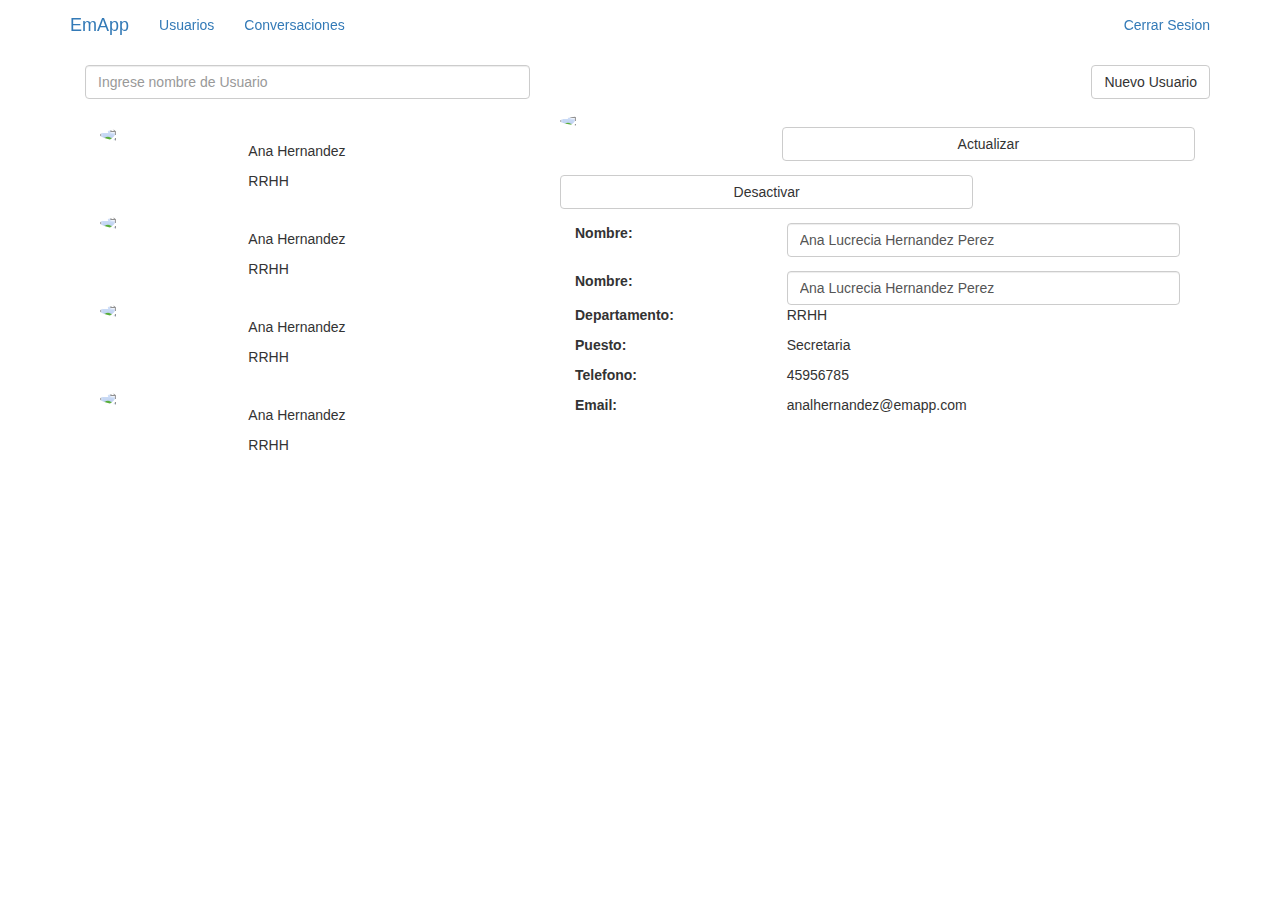
==== index.html @ 3bcb112f "EmApp Web" ====
<!DOCTYPE html>
  <html lang="en">
  <head>
    <meta charset="utf-8">
    <meta http-equiv="X-UA-Compatible" content="IE=edge">
    <meta name="viewport" content="width=device-width, initial-scale=1">
    <!-- The above 3 meta tags *must* come first in the head; any other head content must come *after* these tags -->
    <meta name="description" content="">
    <meta name="author" content="">
    <link rel="icon" href="../../favicon.ico">

    


    <title>Starter Template for Bootstrap</title>

    <!-- Bootstrap core CSS -->
    <link href="css/bootstrap.min.css" rel="stylesheet">
    <link href="css/main.css" rel="stylesheet">

    <!-- IE10 viewport hack for Surface/desktop Windows 8 bug -->
    <link href="css/ie10-viewport-bug-workaround.css" rel="stylesheet">

    <!-- Custom styles for this template -->
    <link href="starter-template.css" rel="stylesheet">

    <!-- Just for debugging purposes. Don't actually copy these 2 lines! -->
    <!--[if lt IE 9]><script src="../../assets/js/ie8-responsive-file-warning.js"></script><![endif]-->
    <script src="js/ie-emulation-modes-warning.js"></script>

    <!-- HTML5 shim and Respond.js for IE8 support of HTML5 elements and media queries -->
        <!--[if lt IE 9]>
          <script src="https://oss.maxcdn.com/html5shiv/3.7.3/html5shiv.min.js"></script>
          <script src="https://oss.maxcdn.com/respond/1.4.2/respond.min.js"></script>
        <![endif]-->
      </head>

      <body>

        <nav class="navbar navbar-light navbar-fixed-top text-light">
          <div class="container">
            <div class="navbar-header">
              <button type="button" class="navbar-toggle collapsed" data-toggle="collapse" data-target="#navbar" aria-expanded="false" aria-controls="navbar">
                <span class="sr-only">Toggle navigation</span>
                <span class="icon-bar"></span>
                <span class="icon-bar"></span>
                <span class="icon-bar"></span>
              </button>
              <a class="navbar-brand" href="#">EmApp</a>
            </div>
            <div id="navbar" class="navbar-collapse collapse">
              <ul class="nav navbar-nav">
                <li class="active"><a href="#">Usuarios</a></li>
                <li><a href="#about">Conversaciones</a></li>
              </ul>

              <ul class="nav navbar-nav navbar-right">
               <li><a href="#contact">Cerrar Sesion</a></li>
             </ul>
           </div><!--/.nav-collapse -->
         </div>
       </nav>

       <div class="container">
        <div class="col-md-5">        
         <div>
           <input type="text" class="form-control" placeholder="Ingrese nombre de Usuario">
         </div>

         <div class="col-md-12 pre-scrollable margin1">
           <div class="row margin1">
             <div class="col-md-4">
              <img src="http://wongbakerfaces.org/wp-content/uploads/2017/01/Rachel-Trobman.jpg" class=" img-circle img-responsive">
            </div>

            <div class="col-md-8 margin1">
              <p>Ana Hernandez</p>
              <p>RRHH</p>
            </div>
          </div>

          <div class="row margin1">
           <div class="col-md-4">
            <img src="http://wongbakerfaces.org/wp-content/uploads/2017/01/Rachel-Trobman.jpg" class=" img-circle img-responsive">
          </div>

          <div class="col-md-8 margin1">
            <p>Ana Hernandez</p>
            <p>RRHH</p>
          </div>
        </div>

        <div class="row margin1">
         <div class="col-md-4">
          <img src="http://wongbakerfaces.org/wp-content/uploads/2017/01/Rachel-Trobman.jpg" class=" img-circle img-responsive">
        </div>

        <div class="col-md-8 margin1">
          <p>Ana Hernandez</p>
          <p>RRHH</p>
        </div>
      </div>

      <div class="row margin1">
       <div class="col-md-4">
        <img src="http://wongbakerfaces.org/wp-content/uploads/2017/01/Rachel-Trobman.jpg" class=" img-circle img-responsive">
      </div>

      <div class="col-md-8 margin1">
        <p>Ana Hernandez</p>
        <p>RRHH</p>
      </div>
    </div>

    <div class="row margin1">
     <div class="col-md-4">
      <img src="http://wongbakerfaces.org/wp-content/uploads/2017/01/Rachel-Trobman.jpg" class=" img-circle img-responsive">
    </div>

    <div class="col-md-8 margin1">
      <p>Ana Hernandez</p>
      <p>RRHH</p>
    </div>
  </div>




  </div>
  </div>



  <div class="col-md-7">

    <div class="row">
      <input class="btn btn-default pull-right" type="button" value="Nuevo Usuario">
    </div>

    <div class="row margin1">

     <div class="col-md-4">
      <img src="http://wongbakerfaces.org/wp-content/uploads/2017/01/Rachel-Trobman.jpg" class=" img-circle img-responsive">
    </div>

    <div class="col-md-8 margin1">
      <input class="btn btn-default btn-block" type="button" value="Actualizar">
    </div>
    <div class="col-md-8 margin1">
      <input class="btn btn-default btn-block" type="button" value="Desactivar">
    </div>            
    </div>

    <div class= "margin1 aligned-row">
    
      <b class="col-md-4 vcenter">Nombre:</b>
      <div class="col-md-8">
       <input type="email" class="form-control " id="exampleInputEmail1" value="Ana Lucrecia Hernandez Perez">
     </div>
      
</div>

<div class= "margin1 aligned-row">
    
      <b class="col-md-4">Nombre:</b>
      <div class="col-md-8">
       <input type="email" class="form-control " id="exampleInputEmail1" value="Ana Lucrecia Hernandez Perez">
     </div>
      
</div>

    <b class="col-md-4">Departamento:</b>
    <p class="col-md-8 ">RRHH</p>

    <b class="col-md-4">Puesto:</b>
    <p class="col-md-8 ">Secretaria</p>

    <b class="col-md-4">Telefono:</b>
    <p class="col-md-8 ">45956785</p>

    <b class="col-md-4">Email:</b>
    <p class="col-md-8 ">analhernandez@emapp.com</p>

 


    
  </div>


  </div>

  </div><!-- /.container -->


        <!-- Bootstrap core JavaScript
          ================================================== -->
          <!-- Placed at the end of the document so the pages load faster -->
          <script src="https://ajax.googleapis.com/ajax/libs/jquery/1.12.4/jquery.min.js"></script>
          <script>window.jQuery || document.write('<script src="../../assets/js/vendor/jquery.min.js"><\/script>')</script>
          <script src="js/bootstrap.min.js"></script>
          <!-- IE10 viewport hack for Surface/desktop Windows 8 bug -->
          <script src="js/ie10-viewport-bug-workaround.js"></script>
        </body>
        </html>
---- css/main.css ----
body { 
    padding-top: 65px; 
}

.margin1{
	margin-top: 1em;
}

.aligned-row {
  display: flex;
  flex-flow: row wrap;
}

.vcenter {
     display: inline-block;
  vertical-align: middle;
}
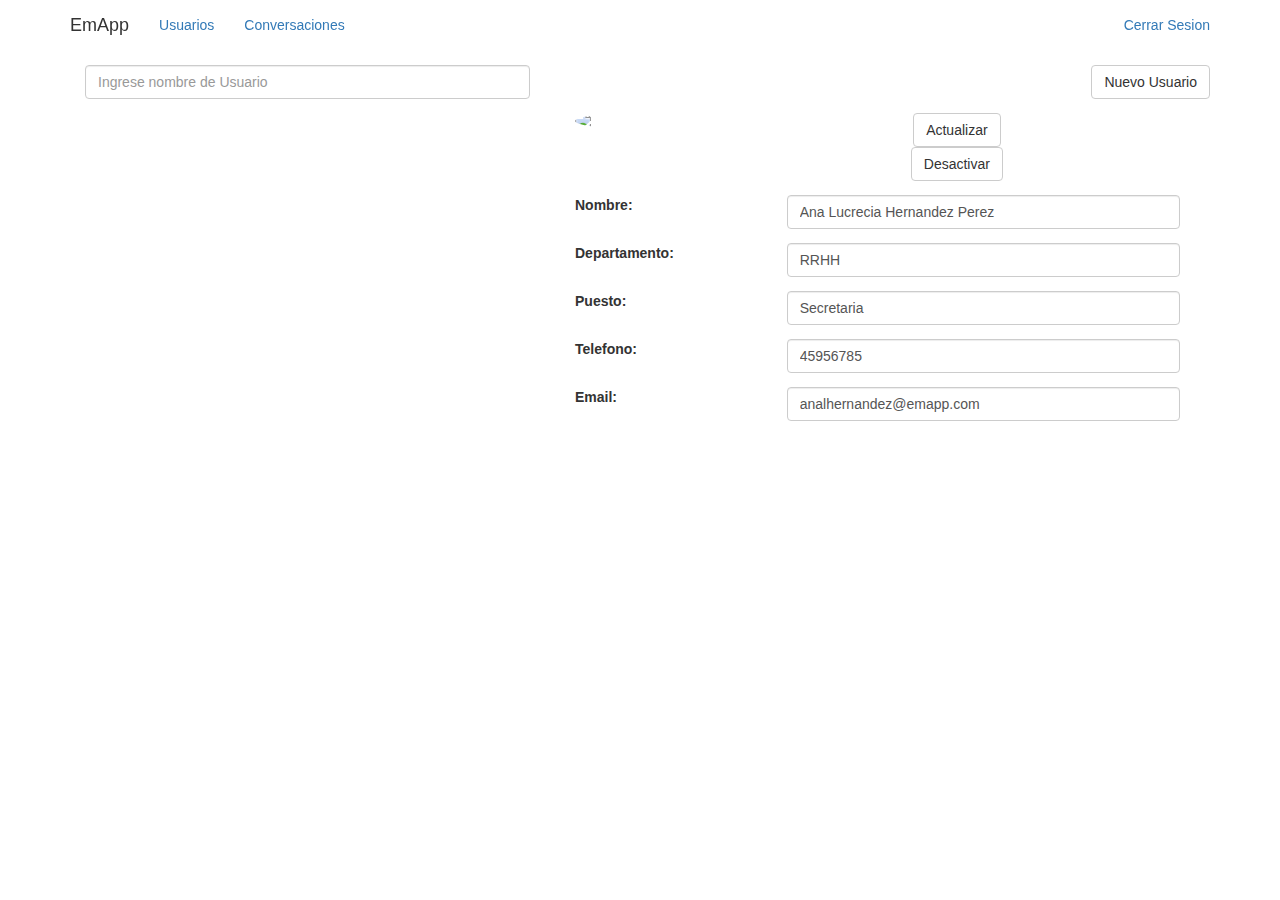
==== commit 2e63c1c3: "firebase" ====
--- a/index.html
+++ b/index.html
@@ -1,206 +1,188 @@
 
-  <!DOCTYPE html>
-  <html lang="en">
-  <head>
-    <meta charset="utf-8">
-    <meta http-equiv="X-UA-Compatible" content="IE=edge">
-    <meta name="viewport" content="width=device-width, initial-scale=1">
-    <!-- The above 3 meta tags *must* come first in the head; any other head content must come *after* these tags -->
-    <meta name="description" content="">
-    <meta name="author" content="">
-    <link rel="icon" href="../../favicon.ico">
-
-    
-
-
-    <title>Starter Template for Bootstrap</title>
-
-    <!-- Bootstrap core CSS -->
-    <link href="css/bootstrap.min.css" rel="stylesheet">
-    <link href="css/main.css" rel="stylesheet">
-
-    <!-- IE10 viewport hack for Surface/desktop Windows 8 bug -->
-    <link href="css/ie10-viewport-bug-workaround.css" rel="stylesheet">
-
-    <!-- Custom styles for this template -->
-    <link href="starter-template.css" rel="stylesheet">
-
-    <!-- Just for debugging purposes. Don't actually copy these 2 lines! -->
-    <!--[if lt IE 9]><script src="../../assets/js/ie8-responsive-file-warning.js"></script><![endif]-->
-    <script src="js/ie-emulation-modes-warning.js"></script>
-
-    <!-- HTML5 shim and Respond.js for IE8 support of HTML5 elements and media queries -->
-        <!--[if lt IE 9]>
-          <script src="https://oss.maxcdn.com/html5shiv/3.7.3/html5shiv.min.js"></script>
-          <script src="https://oss.maxcdn.com/respond/1.4.2/respond.min.js"></script>
-        <![endif]-->
-      </head>
-
-      <body>
-
-        <nav class="navbar navbar-light navbar-fixed-top text-light">
-          <div class="container">
-            <div class="navbar-header">
-              <button type="button" class="navbar-toggle collapsed" data-toggle="collapse" data-target="#navbar" aria-expanded="false" aria-controls="navbar">
-                <span class="sr-only">Toggle navigation</span>
-                <span class="icon-bar"></span>
-                <span class="icon-bar"></span>
-                <span class="icon-bar"></span>
-              </button>
-              <a class="navbar-brand" href="#">EmApp</a>
-            </div>
-            <div id="navbar" class="navbar-collapse collapse">
-              <ul class="nav navbar-nav">
-                <li class="active"><a href="#">Usuarios</a></li>
-                <li><a href="#about">Conversaciones</a></li>
-              </ul>
-
-              <ul class="nav navbar-nav navbar-right">
-               <li><a href="#contact">Cerrar Sesion</a></li>
-             </ul>
-           </div><!--/.nav-collapse -->
-         </div>
-       </nav>
-
-       <div class="container">
-        <div class="col-md-5">        
-         <div>
-           <input type="text" class="form-control" placeholder="Ingrese nombre de Usuario">
-         </div>
-
-         <div class="col-md-12 pre-scrollable margin1">
-           <div class="row margin1">
-             <div class="col-md-4">
-              <img src="http://wongbakerfaces.org/wp-content/uploads/2017/01/Rachel-Trobman.jpg" class=" img-circle img-responsive">
-            </div>
-
-            <div class="col-md-8 margin1">
-              <p>Ana Hernandez</p>
-              <p>RRHH</p>
-            </div>
-          </div>
-
-          <div class="row margin1">
-           <div class="col-md-4">
-            <img src="http://wongbakerfaces.org/wp-content/uploads/2017/01/Rachel-Trobman.jpg" class=" img-circle img-responsive">
-          </div>
-
-          <div class="col-md-8 margin1">
-            <p>Ana Hernandez</p>
-            <p>RRHH</p>
-          </div>
-        </div>
-
-        <div class="row margin1">
-         <div class="col-md-4">
-          <img src="http://wongbakerfaces.org/wp-content/uploads/2017/01/Rachel-Trobman.jpg" class=" img-circle img-responsive">
-        </div>
-
-        <div class="col-md-8 margin1">
-          <p>Ana Hernandez</p>
-          <p>RRHH</p>
-        </div>
-      </div>
-
-      <div class="row margin1">
-       <div class="col-md-4">
-        <img src="http://wongbakerfaces.org/wp-content/uploads/2017/01/Rachel-Trobman.jpg" class=" img-circle img-responsive">
-      </div>
-
-      <div class="col-md-8 margin1">
-        <p>Ana Hernandez</p>
-        <p>RRHH</p>
-      </div>
-    </div>
-
-    <div class="row margin1">
-     <div class="col-md-4">
-      <img src="http://wongbakerfaces.org/wp-content/uploads/2017/01/Rachel-Trobman.jpg" class=" img-circle img-responsive">
-    </div>
-
-    <div class="col-md-8 margin1">
-      <p>Ana Hernandez</p>
-      <p>RRHH</p>
-    </div>
-  </div>
+<!DOCTYPE html>
+<html lang="en">
+<head>
+  <meta charset="utf-8">
+  <meta http-equiv="X-UA-Compatible" content="IE=edge">
+  <meta name="viewport" content="width=device-width, initial-scale=1">
+  <!-- The above 3 meta tags *must* come first in the head; any other head content must come *after* these tags -->
+  <meta name="description" content="">
+  <meta name="author" content="">
+  <link rel="icon" href="../../favicon.ico">
 
 
 
 
+  <title>Starter Template for Bootstrap</title>
+
+  <!-- Bootstrap core CSS -->
+  <link href="css/bootstrap.min.css" rel="stylesheet">
+  <link href="css/main.css" rel="stylesheet">
+
+  <!-- IE10 viewport hack for Surface/desktop Windows 8 bug -->
+  <link href="css/ie10-viewport-bug-workaround.css" rel="stylesheet">
+
+  <!-- Custom styles for this template -->
+  <link href="starter-template.css" rel="stylesheet">
+
+  <!-- Just for debugging purposes. Don't actually copy these 2 lines! -->
+  <!--[if lt IE 9]><script src="../../assets/js/ie8-responsive-file-warning.js"></script><![endif]-->
+  <script src="js/ie-emulation-modes-warning.js"></script>
+  <script src="https://www.gstatic.com/firebasejs/4.5.0/firebase.js"></script>
+
+
+  <!-- HTML5 shim and Respond.js for IE8 support of HTML5 elements and media queries -->
+          <!--[if lt IE 9]>
+            <script src="https://oss.maxcdn.com/html5shiv/3.7.3/html5shiv.min.js"></script>
+            <script src="https://oss.maxcdn.com/respond/1.4.2/respond.min.js"></script>
+          <![endif]-->
+        </head>
+
+        <body>
+
+          <nav class="navbar navbar-light navbar-fixed-top navblue">
+            <div class="container">
+              <div class="navbar-header">
+                <button type="button" class="navbar-toggle collapsed" data-toggle="collapse" data-target="#navbar" aria-expanded="false" aria-controls="navbar">
+                  <span class="sr-only">Toggle navigation</span>
+                  <span class="icon-bar"></span>
+                  <span class="icon-bar"></span>
+                  <span class="icon-bar"></span>
+                </button>
+                <div class="navbar-brand navwhite" href="#">EmApp</div>
+              </div>
+              <div id="navbar" class="navbar-collapse collapse">
+                <ul class="nav navbar-nav">
+                  <li class="active"><a class="navwhite" href="#">Usuarios</a></li>
+                  <li><a class="navwhite" href="conversaciones.html">Conversaciones</a></li>
+                </ul>
+
+                <ul class="nav navbar-nav navbar-right">
+                 <li><a class="navwhite" href="#contact">Cerrar Sesion</a></li>
+               </ul>
+             </div><!--/.nav-collapse -->
+           </div>
+         </nav>
+
+         <div class="container bggray">
+          <div class="col-md-5">        
+           <div>
+             <input type="text" class="form-control" placeholder="Ingrese nombre de Usuario">
+           </div>
+
+<div id="usuarios" class="col-md-12 pre-scrollable margin1">
+           
+             <!-- ejemplo de container
+             <div class="row margin1 aligned-row">
+               <div class="col-md-4">
+                <img src="http://wongbakerfaces.org/wp-content/uploads/2017/01/Rachel-Trobman.jpg" class=" img-circle img-responsive">
+              </div>
+
+              <div class="vcenter">
+                <div class="col-md-12"><h4>Ana Hernandez</h4><p>RRHH</p></div> 
+              </div>
+
+            </div>
+-->
+            
+
+
   </div>
-  </div>
+</div>
 
 
 
-  <div class="col-md-7">
+<div class="col-md-7">
 
-    <div class="row">
-      <input class="btn btn-default pull-right" type="button" value="Nuevo Usuario">
-    </div>
+  <div class="row">
+    <a href="nuevo_usuario.html"><input class="btn btn-default pull-right" type="button" value="Nuevo Usuario"></a>
+  </div>
 
-    <div class="row margin1">
+  <div class="margin1 aligned-row">
 
-     <div class="col-md-4">
-      <img src="http://wongbakerfaces.org/wp-content/uploads/2017/01/Rachel-Trobman.jpg" class=" img-circle img-responsive">
-    </div>
+   <div class="col-md-3">
+    <img src="http://wongbakerfaces.org/wp-content/uploads/2017/01/Rachel-Trobman.jpg" class=" img-circle img-responsive">
+  </div>
 
-    <div class="col-md-8 margin1">
-      <input class="btn btn-default btn-block" type="button" value="Actualizar">
-    </div>
-    <div class="col-md-8 margin1">
-      <input class="btn btn-default btn-block" type="button" value="Desactivar">
-    </div>            
-    </div>
+  <div class="col-md-9 vcenter">
+    <input class="btn btn-default center-block" type="button" value="Actualizar">
+    <input class="btn btn-default center-block" type="button" value="Desactivar">
+  </div>
+    
+  </div>            
+  
 
-    <div class= "margin1 aligned-row">
-    
-      <b class="col-md-4 vcenter">Nombre:</b>
-      <div class="col-md-8">
-       <input type="email" class="form-control " id="exampleInputEmail1" value="Ana Lucrecia Hernandez Perez">
-     </div>
-      
+<div class= "margin1 aligned-row">
+
+  <b class="col-md-4 vcenter">Nombre:</b>
+  <div class="col-md-8">
+   <input type="text" class="form-control " id="exampleInputEmail1" value="Ana Lucrecia Hernandez Perez">
+ </div>
+
 </div>
 
 <div class= "margin1 aligned-row">
-    
-      <b class="col-md-4">Nombre:</b>
-      <div class="col-md-8">
-       <input type="email" class="form-control " id="exampleInputEmail1" value="Ana Lucrecia Hernandez Perez">
-     </div>
-      
+  
+  <b class="col-md-4 vcenter">Departamento:</b>
+  <div class="col-md-8">
+   <input type="text" class="form-control " id="exampleInputEmail1" value="RRHH">
+ </div>
+ 
 </div>
 
-    <b class="col-md-4">Departamento:</b>
-    <p class="col-md-8 ">RRHH</p>
+<div class= "margin1 aligned-row">
+  
+  <b class="col-md-4 vcenter">Puesto:</b>
+  <div class="col-md-8">
+   <input type="text" class="form-control " id="exampleInputEmail1" value="Secretaria">
+ </div>
+ 
+</div>
 
-    <b class="col-md-4">Puesto:</b>
-    <p class="col-md-8 ">Secretaria</p>
+<div class= "margin1 aligned-row">
+  
+  <b class="col-md-4 vcenter">Telefono:</b>
+  <div class="col-md-8">
+   <input type="phone" class="form-control " id="exampleInputEmail1" value="45956785">
+ </div>
+ 
+</div>
 
-    <b class="col-md-4">Telefono:</b>
-    <p class="col-md-8 ">45956785</p>
-
-    <b class="col-md-4">Email:</b>
-    <p class="col-md-8 ">analhernandez@emapp.com</p>
-
+<div class= "margin1 aligned-row">
+  
+  <b class="col-md-4 vcenter">Email:</b>
+  <div class="col-md-8">
+   <input type="email" class="form-control " id="exampleInputEmail1" value="analhernandez@emapp.com">
+ </div>
  
+</div>
 
 
-    
-  </div>
 
 
-  </div>
-
-  </div><!-- /.container -->
 
 
-        <!-- Bootstrap core JavaScript
-          ================================================== -->
-          <!-- Placed at the end of the document so the pages load faster -->
-          <script src="https://ajax.googleapis.com/ajax/libs/jquery/1.12.4/jquery.min.js"></script>
-          <script>window.jQuery || document.write('<script src="../../assets/js/vendor/jquery.min.js"><\/script>')</script>
-          <script src="js/bootstrap.min.js"></script>
-          <!-- IE10 viewport hack for Surface/desktop Windows 8 bug -->
-          <script src="js/ie10-viewport-bug-workaround.js"></script>
-        </body>
-        </html>
+
+
+
+
+
+</div>
+
+
+</div>
+
+</div><!-- /.container -->
+
+
+          <!-- Bootstrap core JavaScript
+            ================================================== -->
+            <!-- Placed at the end of the document so the pages load faster -->
+            <script src="js/firebase_connect.js"></script>
+            <script src="https://ajax.googleapis.com/ajax/libs/jquery/1.12.4/jquery.min.js"></script>
+            <script>window.jQuery || document.write('<script src="../../assets/js/vendor/jquery.min.js"><\/script>')</script>
+            <script src="js/bootstrap.min.js"></script>
+            <!-- IE10 viewport hack for Surface/desktop Windows 8 bug -->
+            <script src="js/ie10-viewport-bug-workaround.js"></script>
+          </body>
+          </html>
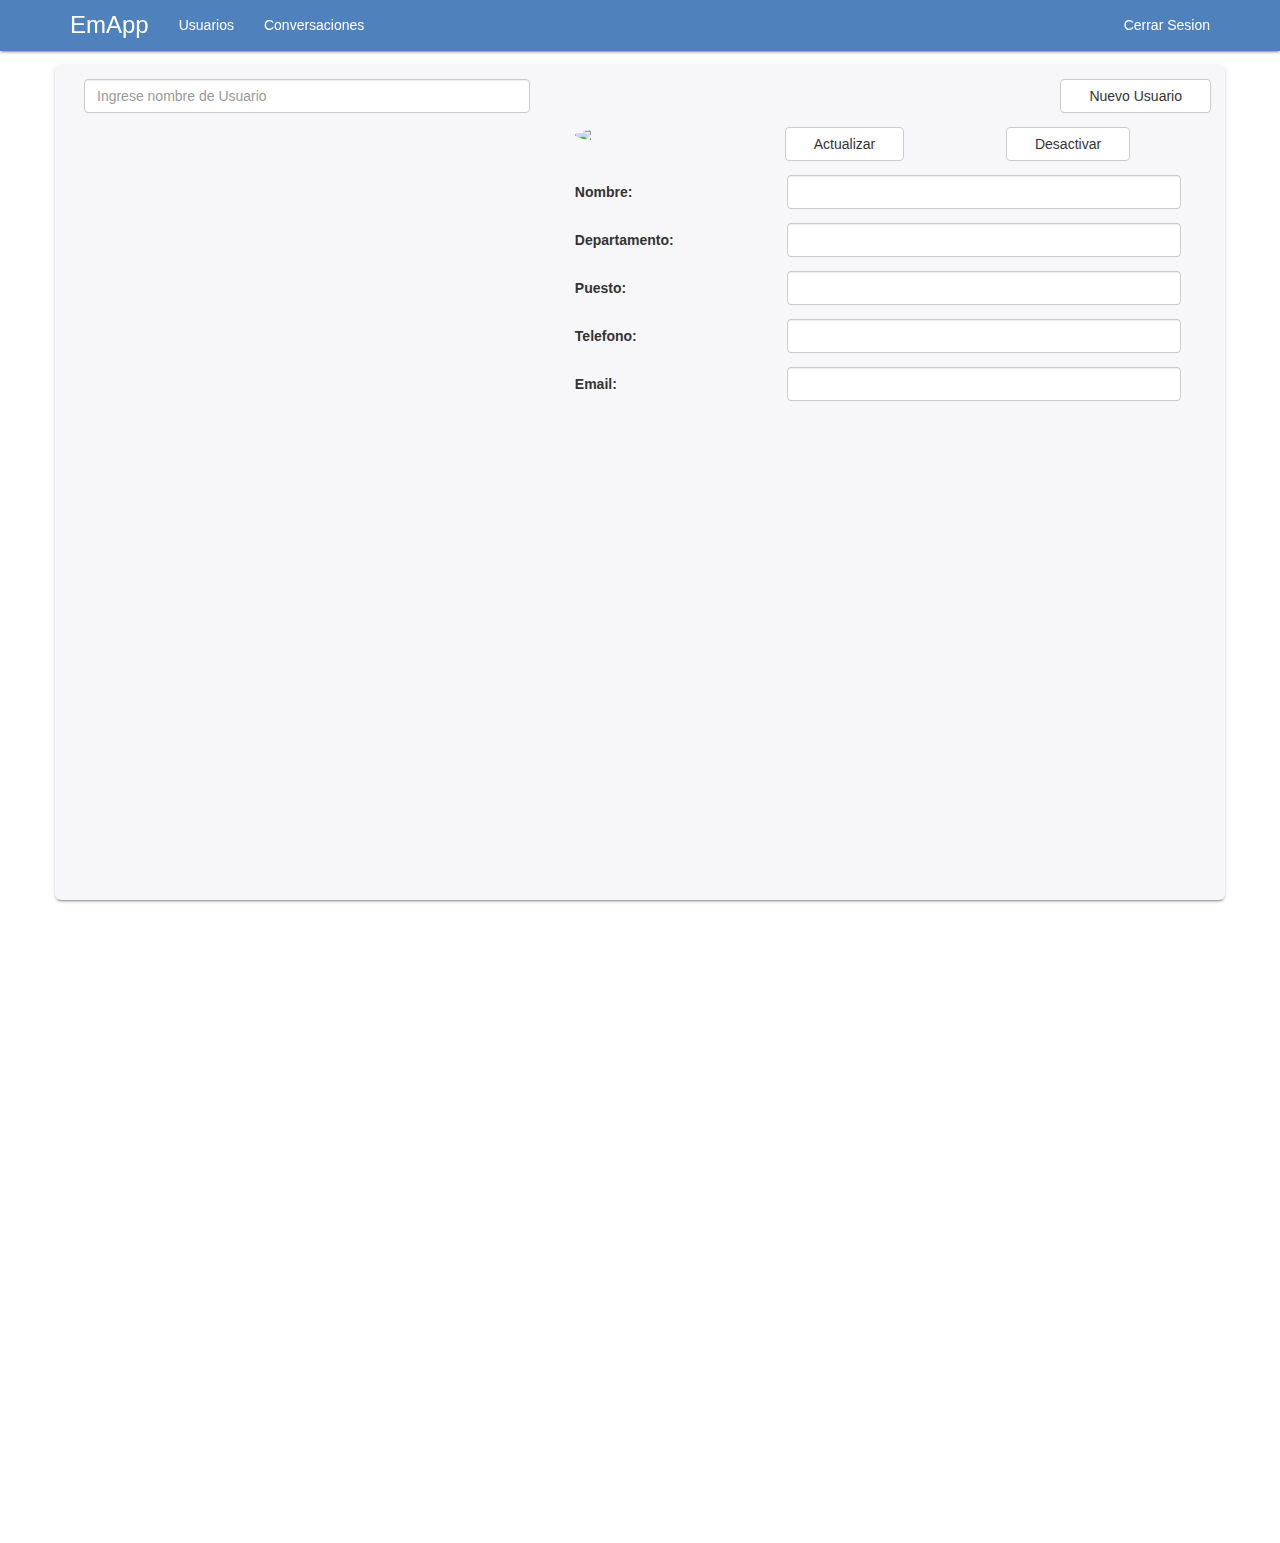
==== commit 4e55fcff: "commit" ====
--- a/index.html
+++ b/index.html
@@ -29,6 +29,8 @@
   <!--[if lt IE 9]><script src="../../assets/js/ie8-responsive-file-warning.js"></script><![endif]-->
   <script src="js/ie-emulation-modes-warning.js"></script>
   <script src="https://www.gstatic.com/firebasejs/4.5.0/firebase.js"></script>
+   <script src="js/firebase_connect.js"></script>
+
 
 
   <!-- HTML5 shim and Respond.js for IE8 support of HTML5 elements and media queries -->
@@ -65,7 +67,7 @@
          </nav>
 
          <div class="container bggray">
-          <div class="col-md-5">        
+          <div class="full col-md-5 ">        
            <div>
              <input type="text" class="form-control" placeholder="Ingrese nombre de Usuario">
            </div>
@@ -92,7 +94,7 @@
 
 
 
-<div class="col-md-7">
+<div class="full col-md-7 ">
 
   <div class="row">
     <a href="nuevo_usuario.html"><input class="btn btn-default pull-right" type="button" value="Nuevo Usuario"></a>
@@ -105,7 +107,7 @@
   </div>
 
   <div class="col-md-9 vcenter">
-    <input class="btn btn-default center-block" type="button" value="Actualizar">
+    <input class="btn btn-default center-block" type="button" value="Actualizar" onclick="actualizar()">
     <input class="btn btn-default center-block" type="button" value="Desactivar">
   </div>
     
@@ -116,16 +118,15 @@
 
   <b class="col-md-4 vcenter">Nombre:</b>
   <div class="col-md-8">
-   <input type="text" class="form-control " id="exampleInputEmail1" value="Ana Lucrecia Hernandez Perez">
- </div>
-
-</div>
-
+   <input type="text" class="form-control " id="nombre">
+
+</div>
+</div>
 <div class= "margin1 aligned-row">
   
   <b class="col-md-4 vcenter">Departamento:</b>
   <div class="col-md-8">
-   <input type="text" class="form-control " id="exampleInputEmail1" value="RRHH">
+   <input type="text" class="form-control " id="departamento">
  </div>
  
 </div>
@@ -134,7 +135,7 @@
   
   <b class="col-md-4 vcenter">Puesto:</b>
   <div class="col-md-8">
-   <input type="text" class="form-control " id="exampleInputEmail1" value="Secretaria">
+   <input type="text" class="form-control " id="puesto">
  </div>
  
 </div>
@@ -143,7 +144,7 @@
   
   <b class="col-md-4 vcenter">Telefono:</b>
   <div class="col-md-8">
-   <input type="phone" class="form-control " id="exampleInputEmail1" value="45956785">
+   <input type="phone" class="form-control " id="telefono">
  </div>
  
 </div>
@@ -152,13 +153,54 @@
   
   <b class="col-md-4 vcenter">Email:</b>
   <div class="col-md-8">
-   <input type="email" class="form-control " id="exampleInputEmail1" value="analhernandez@emapp.com">
- </div>
- 
-</div>
-
-
-
+   <input type="email" class="form-control " id="email">
+ </div>
+ 
+</div>
+
+
+
+
+
+
+<script type="text/javascript">
+
+function getId(data){
+
+  var ref = firebase.database().ref('usuario/' + data.id);
+  
+  ref.once("value", function(snapshot){
+    var dato = snapshot.val();
+    document.getElementById('nombre').value = dato.nombre;
+    document.getElementById('nombre').name = data.id;
+   document.getElementById('departamento').value = dato.departamento;
+        document.getElementById('puesto').value = dato.puesto;
+                document.getElementById('telefono').value = dato.telefono;
+                                document.getElementById('email').value = dato.email;
+
+
+
+  });
+};
+
+function actualizar(){
+ 
+
+var ref = firebase.database().ref('usuario/' + document.getElementById('nombre').name);
+var obj ={
+  nombre: document.getElementById('nombre').value,
+  departamento: document.getElementById('departamento').value,
+  telefono: document.getElementById('telefono').value,
+  email: document.getElementById('email').value,
+};
+ref.update(obj);
+
+};
+
+
+</script>
+
+   
 
 
 
@@ -178,10 +220,12 @@
           <!-- Bootstrap core JavaScript
             ================================================== -->
             <!-- Placed at the end of the document so the pages load faster -->
-            <script src="js/firebase_connect.js"></script>
+            
             <script src="https://ajax.googleapis.com/ajax/libs/jquery/1.12.4/jquery.min.js"></script>
             <script>window.jQuery || document.write('<script src="../../assets/js/vendor/jquery.min.js"><\/script>')</script>
             <script src="js/bootstrap.min.js"></script>
+            <script src="js/main.js"></script>
+           
             <!-- IE10 viewport hack for Surface/desktop Windows 8 bug -->
             <script src="js/ie10-viewport-bug-workaround.js"></script>
           </body>
--- a/css/main.css
+++ b/css/main.css
@@ -1,5 +1,14 @@
+body, html {
+	height: 100%;
+}
+
 body { 
     padding-top: 65px; 
+
+}
+
+.navbar-brand{
+	font-size: x-large;
 }
 
 .margin1{
@@ -12,6 +21,61 @@
 }
 
 .vcenter {
-     display: inline-block;
-  vertical-align: middle;
-}+     display: flex;
+     align-items: center;
+}
+
+.navblue{
+	background-color: #4F81BD;
+	  box-shadow: 0 2px 2px 0 rgba(0,0,0,0.14), 0 1px 5px 0 rgba(0,0,0,0.12), 0 3px 1px -2px rgba(0,0,0,0.2);
+	
+}
+
+.navwhite{
+	color: #FFFFFF;
+}
+
+.bggray{
+	background-color: #F7F7F9;
+	padding: 1em;
+	box-shadow: 0 2px 2px 0 rgba(0,0,0,0.14), 0 1px 5px 0 rgba(0,0,0,0.12), 0 3px 1px -2px rgba(0,0,0,0.2);
+	border-radius: 6px;
+	min-height: 100%;
+	
+}
+
+.full{
+	padding-bottom: 100%; margin-bottom: -100%;
+}
+
+.btn{
+	padding-right: 2em;
+	padding-left: 2em;
+}
+
+.row.margin1.aligned-row:hover{
+	background-color: #E6E6E6;
+}
+
+.row.margin1.aligned-row:active{
+	background-color: #D0D0D0;
+}
+
+.break{
+	display:inline-block;
+}
+
+.hoverrow:hover{
+	background-color: #E6E6E6;
+
+}
+
+.hoverrow:active{
+		background-color: #D0D0D0;
+
+}
+
+.no-x{
+	overflow-x: hidden;
+}
+
